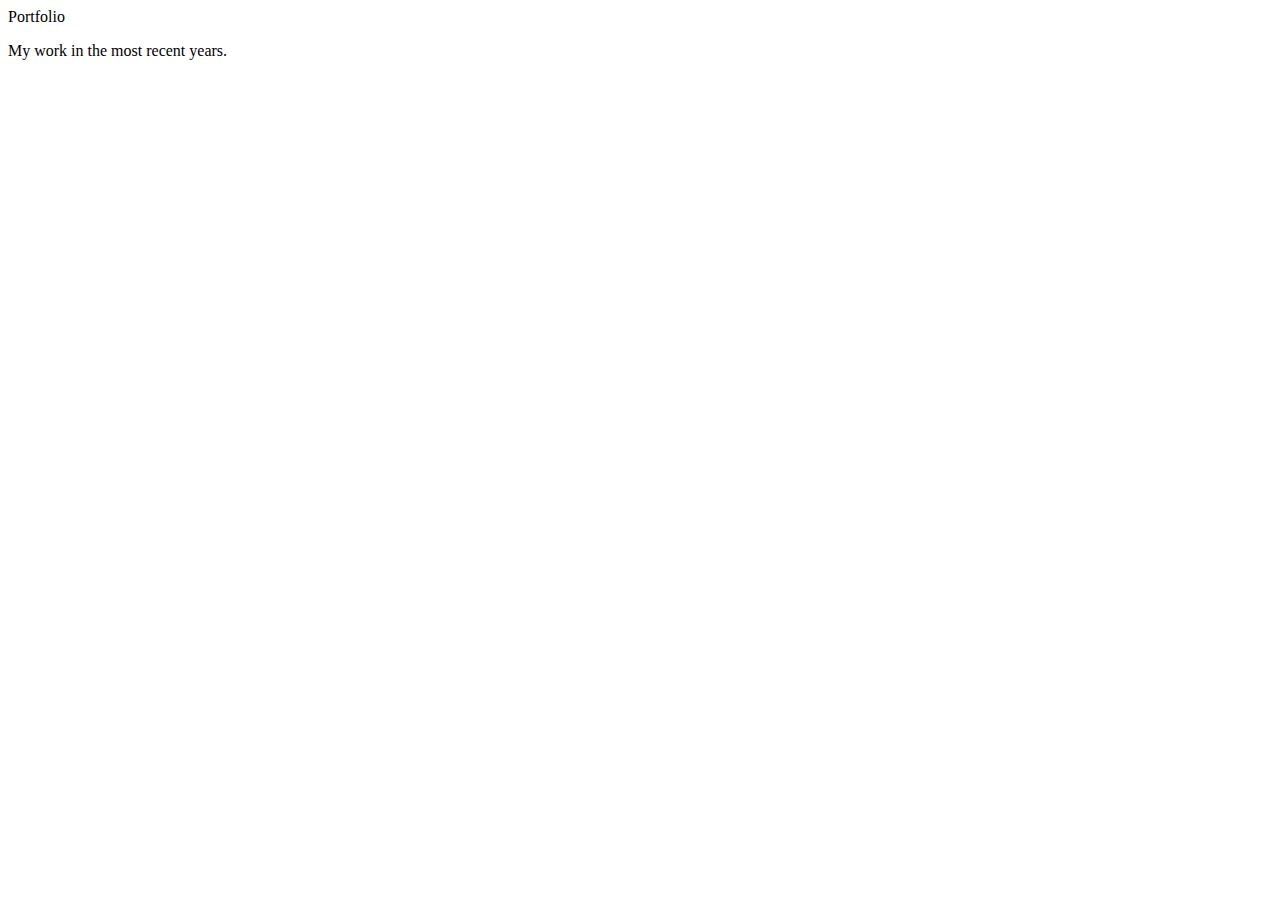
==== portfolio.html @ 16c4c34a "Update on Content" ====
<!DOCTYPE html>
<html lang="en" dir="ltr">
  <head>
    <meta charset="utf-8">
    <title>Portfolio</title>
  </head>

  <body>
    <header>Portfolio</header>
      <p>My work in the most recent years.</p>

      <figure>
        <img src="" alt="">
        <figcaption>
          <h3><!--title--></h3>
          <h4><!--Description--></h4>
          <h4><!--Medium--></h4>
        </figcaption>
      </figure>

      <figure>
        <img src="" alt="">
        <figcaption>
          <h3><!--title--></h3>
          <h4><!--Description--></h4>
          <h4><!--Medium--></h4>
        </figcaption>
      </figure>

      <figure>
        <img src="" alt="">
        <figcaption>
          <h3><!--title--></h3>
          <h4><!--Description--></h4>
          <h4><!--Medium--></h4>
        </figcaption>
      </figure>

      <figure>
        <img src="" alt="">
        <figcaption>
          <h3><!--title--></h3>
          <h4><!--Description--></h4>
          <h4><!--Medium--></h4>
        </figcaption>
      </figure>

      <figure>
        <img src="" alt="">
        <figcaption>
          <h3><!--title--></h3>
          <h4><!--Description--></h4>
          <h4><!--Medium--></h4>
        </figcaption>
      </figure>

      <figure>
        <img src="" alt="">
        <figcaption>
          <h3><!--title--></h3>
          <h4><!--Description--></h4>
          <h4><!--Medium--></h4>
        </figcaption>
      </figure>
  </body>

  <footer>
    <!--whatever you put in a footer-->
  </footer>
</html>
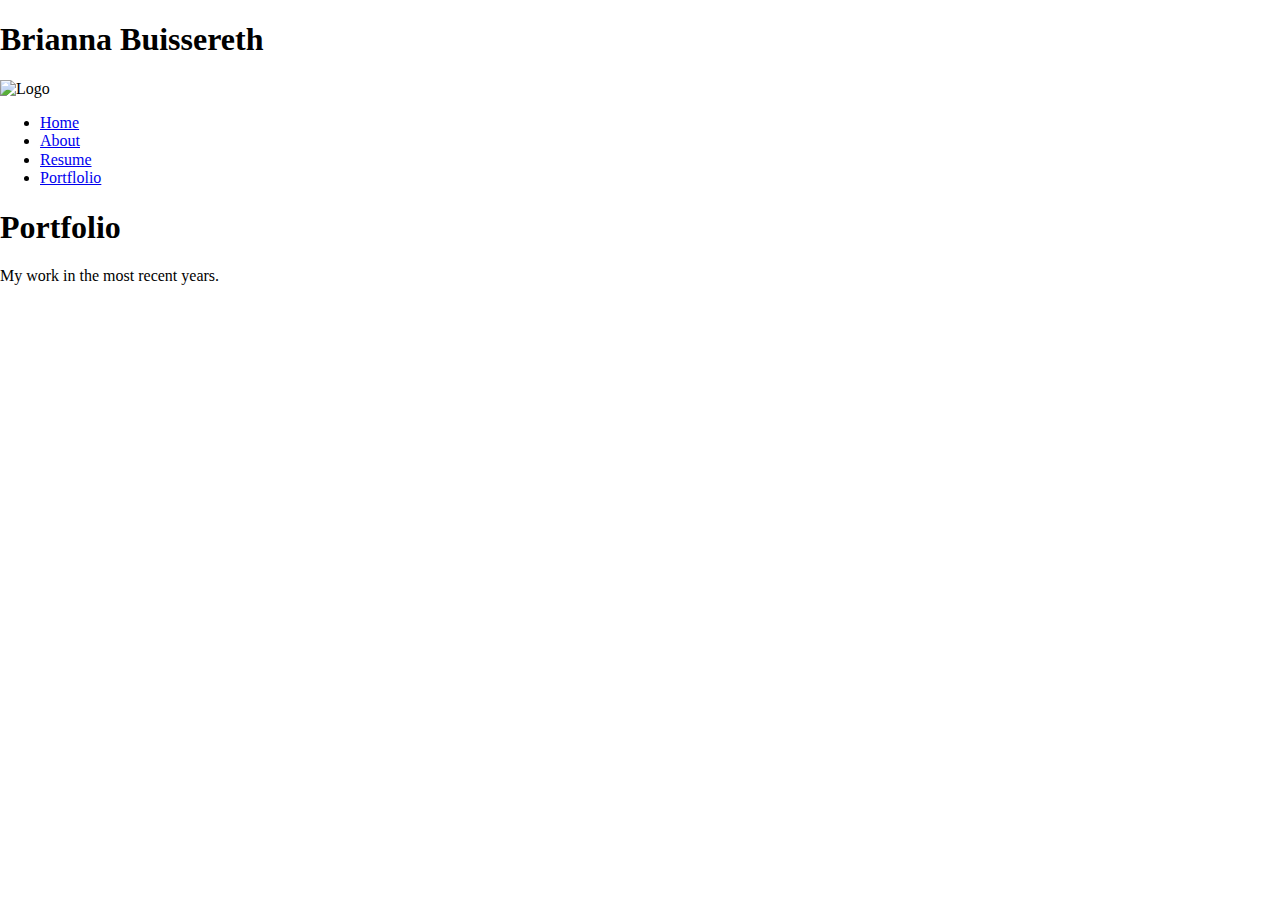
==== commit 3a3208b1: "Update on Content" ====
--- a/portfolio.html
+++ b/portfolio.html
@@ -3,10 +3,32 @@
   <head>
     <meta charset="utf-8">
     <title>Portfolio</title>
+    <link rel="stylesheet" href="/css/normalize.css">
+    <link rel="stylesheet" href="/css/master.css">
   </head>
 
   <body>
-    <header>Portfolio</header>
+    <header>
+      <div class="Header">
+        <div class="My_Name">
+            <h1>Brianna Buissereth</h1>
+        </div>
+      <img src="https://via.placeholder.com/100?text=Logo" alt="Logo">
+      </div>
+    </header>
+
+    <nav>
+    <!--Create Hamburger Icon, however that works-->
+    <ul>
+        <li><a href="index.html">Home</a></li>
+        <li><a href="about.html">About</a></li>
+        <li><a href="Resume.html">Resume<a/></li>
+        <li><a href="portfolio.html">Portflolio</a></li>
+      <!--NESTED LIST ITEM: Digital Portflolio and Analog Portflolio-->
+    </ul>
+  </nav>
+
+    <h1>Portfolio</h1>
       <p>My work in the most recent years.</p>
 
       <figure>
--- a/css/master.css
+++ b/css/master.css
@@ -0,0 +1,3 @@
+html {
+  font-size: 100%
+}
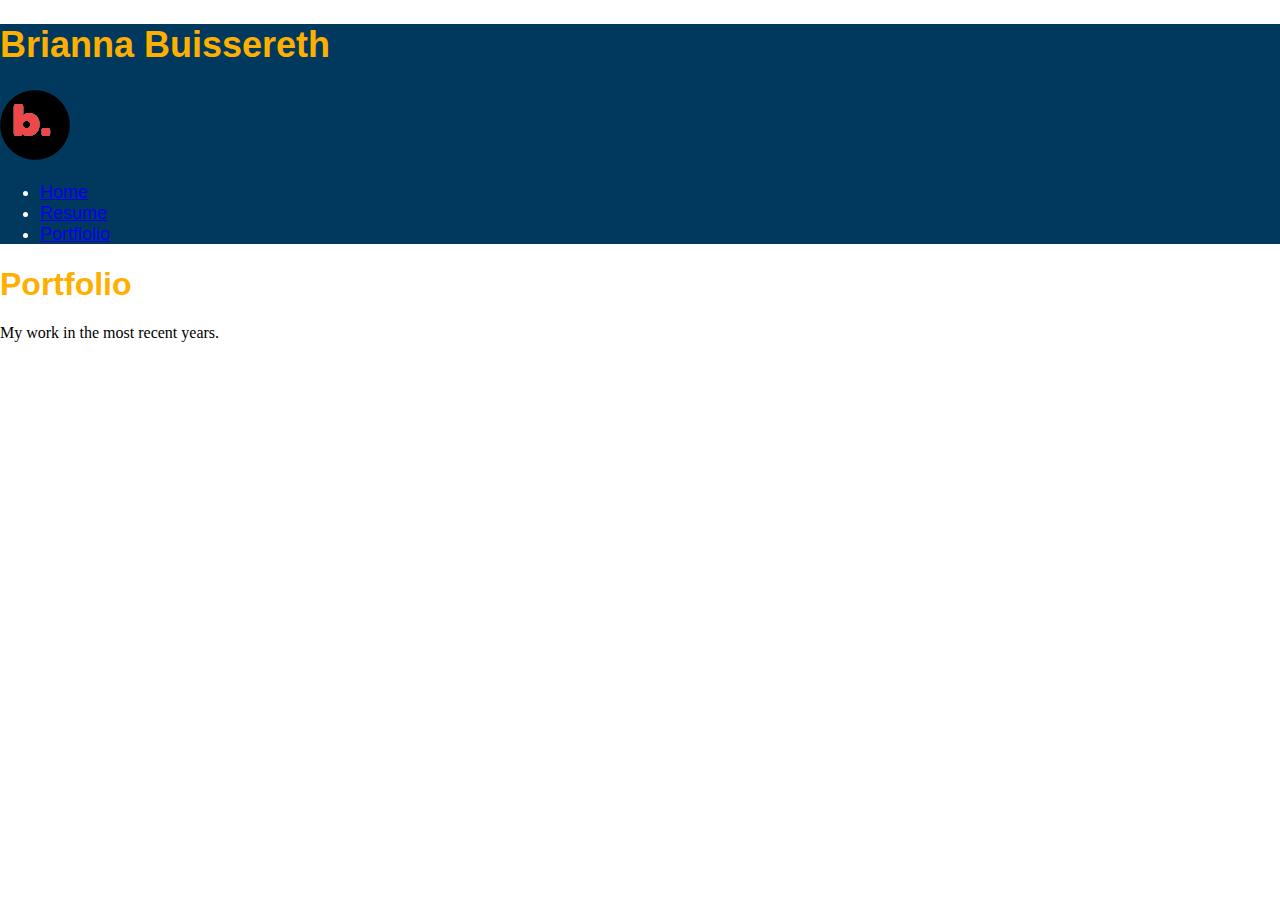
==== commit 01489bb4: "Update to Content (css)" ====
--- a/portfolio.html
+++ b/portfolio.html
@@ -3,30 +3,28 @@
   <head>
     <meta charset="utf-8">
     <title>Portfolio</title>
-    <link rel="stylesheet" href="/css/normalize.css">
-    <link rel="stylesheet" href="/css/master.css">
+    <link rel="stylesheet" href="css/normalize.css">
+    <link rel="stylesheet" href="https://use.typekit.net/cai3xkh.css">
+    <link rel="stylesheet" href="css/master.css">
   </head>
 
   <body>
     <header>
-      <div class="Header">
         <div class="My_Name">
             <h1>Brianna Buissereth</h1>
         </div>
-      <img src="https://via.placeholder.com/100?text=Logo" alt="Logo">
-      </div>
+        <img src="img/Buissereth_logo.png" alt="Logo">
+
+      <nav>
+      <!--Create Hamburger Icon, however that works-->
+      <ul>
+          <li><a href="index.html">Home</a></li>
+          <li><a href="Resume.html">Resume<a/></li>
+          <li><a href="portfolio.html">Portflolio</a></li>
+        <!--NESTED LIST ITEM: Digital Portflolio and Analog Portflolio-->
+      </ul>
+    </nav>
     </header>
-
-    <nav>
-    <!--Create Hamburger Icon, however that works-->
-    <ul>
-        <li><a href="index.html">Home</a></li>
-        <li><a href="about.html">About</a></li>
-        <li><a href="Resume.html">Resume<a/></li>
-        <li><a href="portfolio.html">Portflolio</a></li>
-      <!--NESTED LIST ITEM: Digital Portflolio and Analog Portflolio-->
-    </ul>
-  </nav>
 
     <h1>Portfolio</h1>
       <p>My work in the most recent years.</p>
--- a/css/master.css
+++ b/css/master.css
@@ -1,3 +1,76 @@
 html {
   font-size: 100%
 }
+
+a:visited {
+  color: #fd4445
+}
+
+/* WEBSITE COLORS
+     pink= #fd4445
+     white= OFF WHITE PERHAPS
+     orange= #ffaf00
+     light blue= #0091cf
+     dark blue= #01395e
+*/
+
+/* FONTS
+font-family: 'bebas-neue-by-fontfabric', sans-serif;
+font-weight: 300/400/
+font-style: normal/ bold
+*/
+
+/* HEADER */
+
+header {
+  background-color: #01395e;
+  color: #ffffff;
+  text-align: left;
+  font-size: 1.125em;
+  font-family: 'bebas-neue-by-fontfabric', sans-serif;
+  font-weight: 400;
+  font-style: normal;
+}
+
+nav {
+  text-align: left;
+  font-family: 'bebas-neue-by-fontfabric', sans-serif;
+  font-weight: 300;
+  font-style: normal;
+  color: #ffffff;
+}
+  /* If I wanted to make this in one line- what do i do */
+
+/* MAIN*/
+
+main {
+  font-family: 'bebas-neue-by-fontfabric', sans-serif;
+  font-weight: 400;
+  font-style: normal;
+  font-size: 1.125em;
+  color: #01395e;
+}
+
+h1 {
+  color: #ffaf00;
+  font-family: 'bebas-neue-by-fontfabric', sans-serif;
+  font-weight: 6600;
+  font-style: normal;
+}
+
+h2 {
+  font-weight: 600;
+  color: #fd4445;
+}
+
+h3 {
+  color: #0091cf;
+  font-weight: 400;
+}
+
+
+footer {
+  background-color: #01395e;
+  color: #ffffff;
+  text-indent: inherit;
+}
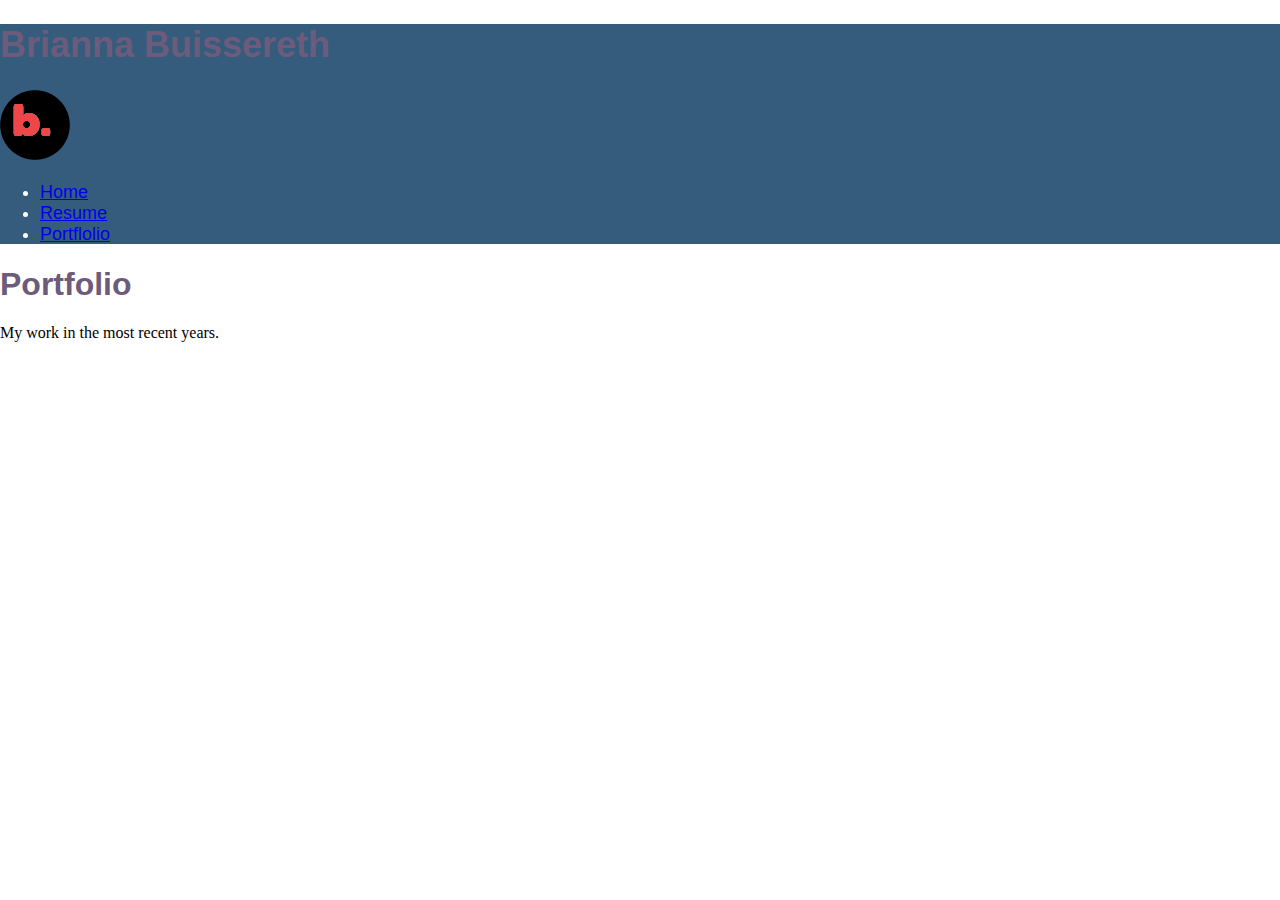
==== commit 7a628fd9: "Error Fix, updated css" ====
--- a/portfolio.html
+++ b/portfolio.html
@@ -2,6 +2,7 @@
 <html lang="en" dir="ltr">
   <head>
     <meta charset="utf-8">
+    <meta name="viewport" content="width-device-width, initial-scale=1.0">
     <title>Portfolio</title>
     <link rel="stylesheet" href="css/normalize.css">
     <link rel="stylesheet" href="https://use.typekit.net/cai3xkh.css">
--- a/css/master.css
+++ b/css/master.css
@@ -1,17 +1,24 @@
 html {
-  font-size: 100%
+  font-size: 100%;
 }
 
 a:visited {
-  color: #fd4445
+  color: #F8B195;
 }
 
+a:hover {
+  color: #F8B195;
+}
+
+a:active {
+  color: #F8B195;
+}
 /* WEBSITE COLORS
-     pink= #fd4445
-     white= OFF WHITE PERHAPS
-     orange= #ffaf00
-     light blue= #0091cf
-     dark blue= #01395e
+     pastel pink= #F8B195
+     light pink= #F67280
+     purple= #C06C84
+     dark purple= #6C5B7B
+     dark blue= #355C7D
 */
 
 /* FONTS
@@ -23,54 +30,53 @@
 /* HEADER */
 
 header {
-  background-color: #01395e;
+  background-color: #355C7D;
   color: #ffffff;
-  text-align: left;
-  font-size: 1.125em;
+  font-size: 1.125rem;
   font-family: 'bebas-neue-by-fontfabric', sans-serif;
   font-weight: 400;
   font-style: normal;
+  text-align: left;
 }
 
 nav {
-  text-align: left;
+  color: #ffffff;
   font-family: 'bebas-neue-by-fontfabric', sans-serif;
   font-weight: 300;
   font-style: normal;
-  color: #ffffff;
+  text-align: left;
 }
   /* If I wanted to make this in one line- what do i do */
 
 /* MAIN*/
 
+h1 {
+  color: #6C5B7B;
+  font-family: 'bebas-neue-by-fontfabric', sans-serif;
+  font-style: normal;
+  font-weight: 6600;
+}
+
+h2 {
+  color: #C06C84;
+  font-weight: 600;
+}
+
+h3 {
+  color: #F67280;
+  font-weight: 400;
+}
+
 main {
+  color: black;
   font-family: 'bebas-neue-by-fontfabric', sans-serif;
   font-weight: 400;
-  font-style: normal;
-  font-size: 1.125em;
-  color: #01395e;
-}
-
-h1 {
-  color: #ffaf00;
-  font-family: 'bebas-neue-by-fontfabric', sans-serif;
-  font-weight: 6600;
+  font-size: 1.125rem;
   font-style: normal;
 }
 
-h2 {
-  font-weight: 600;
-  color: #fd4445;
-}
-
-h3 {
-  color: #0091cf;
-  font-weight: 400;
-}
-
-
 footer {
-  background-color: #01395e;
+  background-color: #355C7D;
   color: #ffffff;
   text-indent: inherit;
 }
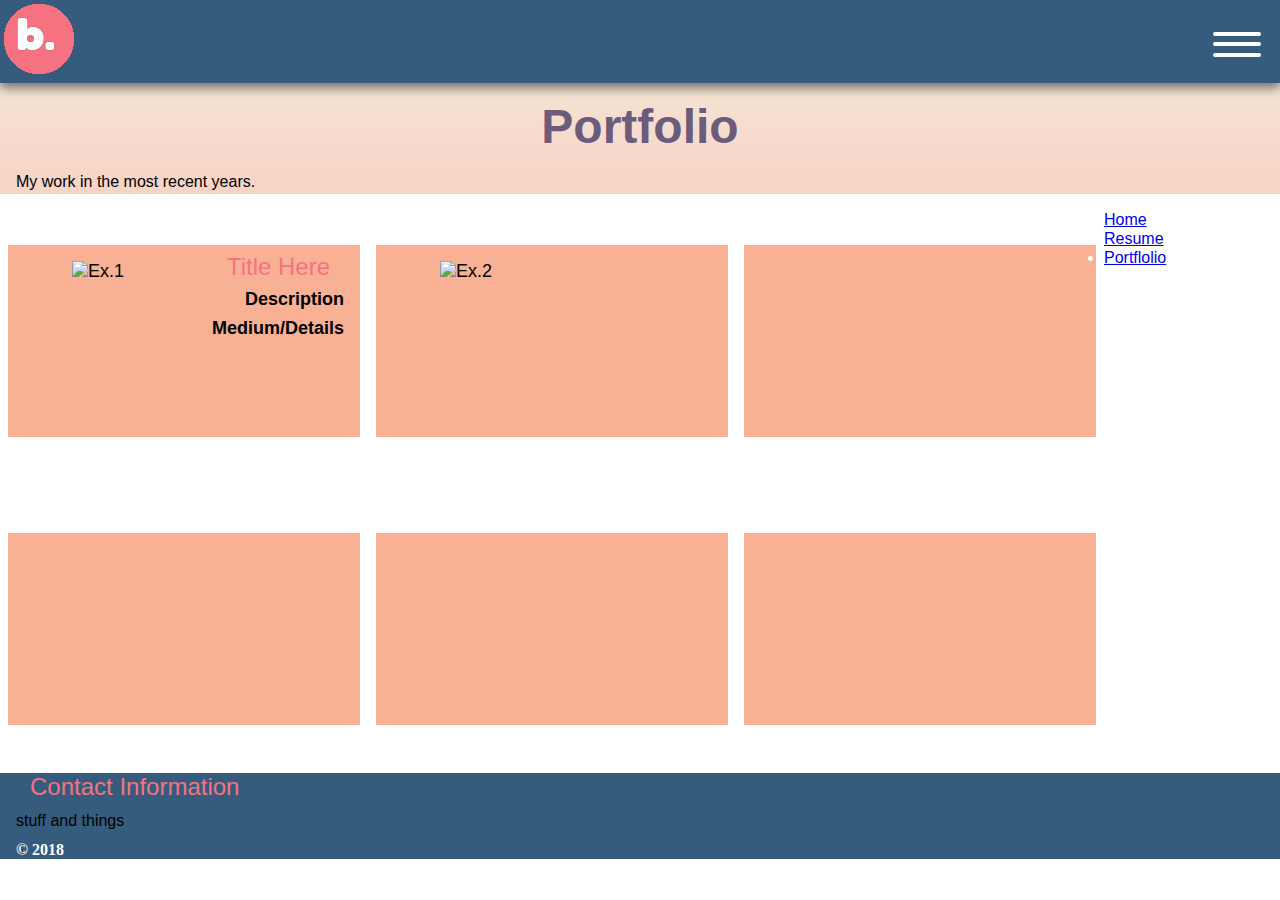
==== commit 02852c5b: "update content" ====
--- a/portfolio.html
+++ b/portfolio.html
@@ -9,28 +9,47 @@
     <link rel="stylesheet" href="css/master.css">
   </head>
 
-  <body>
+  <main>
     <header>
+        <!--
         <div class="My_Name">
             <h1>Brianna Buissereth</h1>
         </div>
-        <img src="img/Buissereth_logo.png" alt="Logo">
+        -->
+      <img id="logo" src="img/Buissereth_logo_v002.png" alt="b.">
 
-      <nav>
-      <!--Create Hamburger Icon, however that works-->
-      <ul>
-          <li><a href="index.html">Home</a></li>
-          <li><a href="Resume.html">Resume<a/></li>
-          <li><a href="portfolio.html">Portflolio</a></li>
-        <!--NESTED LIST ITEM: Digital Portflolio and Analog Portflolio-->
-      </ul>
-    </nav>
+      <a id=icon href="#nav">
+        <span class="bar"></span>
+        <span class="bar"></span>
+        <span class="bar"></span>
+      </a>
+
+      <!--<img id="hamburger_icon" src="https://via.placeholder.com/50x50?text=hamburger_icon" alt="hamburger_icon">
+      -->
     </header>
 
     <h1>Portfolio</h1>
       <p>My work in the most recent years.</p>
 
-      <figure>
+      <figure class="figure">
+        <img class="art" src="https://via.placeholder.com/100x100?text=Figure_ex_1" alt="Ex.1">
+        <figcaption class=figcaption>
+          <h3>Title Here</h3>
+          <h4>Description</h4>
+          <h4>Medium/Details</h4>
+        </figcaption>
+      </figure>
+
+      <figure class="figure">
+        <img class="art" src="https://via.placeholder.com/100x100?text=Figure_ex_2" alt="Ex.2">
+        <figcaption>
+          <h3><!--title--></h3>
+          <h4><!--Description--></h4>
+          <h4><!--Medium--></h4>
+        </figcaption>
+      </figure>
+
+      <figure class="figure">
         <img src="" alt="">
         <figcaption>
           <h3><!--title--></h3>
@@ -39,7 +58,7 @@
         </figcaption>
       </figure>
 
-      <figure>
+      <figure class="figure">
         <img src="" alt="">
         <figcaption>
           <h3><!--title--></h3>
@@ -48,7 +67,7 @@
         </figcaption>
       </figure>
 
-      <figure>
+      <figure class="figure">
         <img src="" alt="">
         <figcaption>
           <h3><!--title--></h3>
@@ -57,7 +76,7 @@
         </figcaption>
       </figure>
 
-      <figure>
+      <figure class="figure">
         <img src="" alt="">
         <figcaption>
           <h3><!--title--></h3>
@@ -65,27 +84,24 @@
           <h4><!--Medium--></h4>
         </figcaption>
       </figure>
+  </main>
 
-      <figure>
-        <img src="" alt="">
-        <figcaption>
-          <h3><!--title--></h3>
-          <h4><!--Description--></h4>
-          <h4><!--Medium--></h4>
-        </figcaption>
-      </figure>
-
-      <figure>
-        <img src="" alt="">
-        <figcaption>
-          <h3><!--title--></h3>
-          <h4><!--Description--></h4>
-          <h4><!--Medium--></h4>
-        </figcaption>
-      </figure>
-  </body>
+  <nav id="nav">
+  <!--Create Hamburger Icon, however that works-->
+  <ul>
+      <li><a href="index.html">Home</a></li>
+      <li><a href="Resume.html">Resume<a/></li>
+      <li><a href="portfolio.html">Portflolio</a></li>
+    <!--NESTED LIST ITEM: Digital Portflolio and Analog Portflolio-->
+  </ul>
+</nav>
 
   <footer>
+    <h3>Contact Information</h3>
+    <p>stuff and things</p>
+
+    <h4>&copy; 2018</h4>
+    <!--more stuff here-->
     <!--whatever you put in a footer-->
   </footer>
 </html>
--- a/css/master.css
+++ b/css/master.css
@@ -1,3 +1,6 @@
+
+/*            DOCUMENT           */
+
 html {
   font-size: 100%;
 }
@@ -6,38 +9,144 @@
   color: #F8B195;
 }
 
-a:hover {
+a:hover
+a.focus {
   color: #F8B195;
 }
 
 a:active {
   color: #F8B195;
-}
-/* WEBSITE COLORS
-     pastel pink= #F8B195
-     light pink= #F67280
-     purple= #C06C84
-     dark purple= #6C5B7B
-     dark blue= #355C7D
+
+* {
+    box-sizing: border-box;
+  }
+}
+
+/*   WEBSITE COLORS
+                 pastel pink= #F8B195
+                 light pink= #F67280
+                 purple= #C06C84
+                 dark purple= #6C5B7B
+                 dark blue= #355C7D
 */
 
 /* FONTS
-font-family: 'bebas-neue-by-fontfabric', sans-serif;
-font-weight: 300/400/
-font-style: normal/ bold
+              font-family: 'bebas-neue-by-fontfabric', sans-serif;
+              font-weight: 300/400/
+              font-style: normal/ bold
+
+        CHOOSE SECONDARY FONT
 */
 
-/* HEADER */
+/* Permalink - GRADIENT
+
+Permalink - use to edit and share this gradient: http://colorzilla.com/gradient-editor/#f4efde+0,f7d3c5+100
+background: #f4efde; /* Old browsers
+background: -moz-linear-gradient(top, #f4efde 0%, #f7d3c5 100%); /* FF3.6-15
+background: -webkit-linear-gradient(top, #f4efde 0%,#f7d3c5 100%); /* Chrome10-25,Safari5.1-6
+background: linear-gradient(to bottom, #f4efde 0%,#f7d3c5 100%); /* W3C, IE10+, FF16+, Chrome26+, Opera12+, Safari7+
+filter: progid:DXImageTransform.Microsoft.gradient( startColorstr='#f4efde', endColorstr='#f7d3c5',GradientType=0 ); /* IE6-9 */
+
+
+/*              HEADER               */
 
 header {
   background-color: #355C7D;
+  box-shadow: 0 .3125rem .625rem #717171;
   color: #ffffff;
   font-size: 1.125rem;
   font-family: 'bebas-neue-by-fontfabric', sans-serif;
   font-weight: 400;
   font-style: normal;
+  position: sticky;
   text-align: left;
-}
+  top: 0;
+  width: 100%;
+  z-index: 30;
+}
+
+#logo {
+  margin: auto;
+  padding: .25rem;
+}
+
+#hamburger_icon {
+  float: right;
+  margin-bottom: .5rem;
+  margin-top: 1rem;
+  padding: .5rem;
+}
+
+/*              MAIN               */
+
+main {
+  background: #f4efde; /* Old browsers */
+  background: -moz-linear-gradient(top, #f4efde 0%, #f7d3c5 100%); /* FF3.6-15 */
+  background: -webkit-linear-gradient(top, #f4efde 0%,#f7d3c5 100%); /* Chrome10-25,Safari5.1-6 */
+  background: linear-gradient(to bottom, #f4efde 0%,#f7d3c5 100%); /* W3C, IE10+, FF16+, Chrome26+, Opera12+, Safari7+ */
+  filter: progid:DXImageTransform.Microsoft.gradient( startColorstr='#f4efde', endColorstr='#f7d3c5',GradientType=0 ); /* IE6-9 */
+  color: black;
+  font-family: 'bebas-neue-by-fontfabric', sans-serif;
+  font-weight: 400;
+  font-size: 1.125rem;
+  font-style: normal;
+}
+
+#portrait {
+  position: relative;
+}
+
+#figcaption_test {
+  margin: .5rem;
+  position: absolute;
+  z-index: 20;
+  top: -3rem;
+}
+
+.image_box {
+  margin-top: 0;
+}
+
+/*         TEXT           */
+
+h1 {
+  color: #6C5B7B;
+  font: bold 3rem 'bebas-neue-by-fontfabric', sans-serif;
+  margin: 1rem auto;
+  text-align: center;
+}
+
+h2 {
+  color: #C06C84;
+  font: 2rem 'bebas-neue-by-fontfabric', sans-serif;
+  font-weight: 600;
+  margin: 1rem 1rem;
+}
+
+h3 {
+  color: #F67280;
+  font: 1.5rem 'bebas-neue-by-fontfabric', sans-serif;
+  font-weight: 400;
+  margin: .5rem 1.875rem;
+  padding-left: .5rem auto;
+}
+
+h4 {
+  margin: .5rem 1rem;
+}
+
+p {
+  color: black;
+  font: 1rem/1.5rem arial, sans-serif;
+  margin: .2rem 1rem;
+  padding: auto 1rem;
+}
+
+li {
+  font: 1rem/1.2rem arial, sans-serif;
+}
+
+/*         NAV             */
 
 nav {
   color: #ffffff;
@@ -46,37 +155,93 @@
   font-style: normal;
   text-align: left;
 }
-  /* If I wanted to make this in one line- what do i do */
-
-/* MAIN*/
-
-h1 {
-  color: #6C5B7B;
-  font-family: 'bebas-neue-by-fontfabric', sans-serif;
-  font-style: normal;
-  font-weight: 6600;
-}
-
-h2 {
-  color: #C06C84;
-  font-weight: 600;
-}
-
-h3 {
-  color: #F67280;
-  font-weight: 400;
-}
-
-main {
-  color: black;
-  font-family: 'bebas-neue-by-fontfabric', sans-serif;
-  font-weight: 400;
-  font-size: 1.125rem;
-  font-style: normal;
+
+#index_button,
+#resume_button,
+#portfolio_button {
+  background-color: #C06C84;
+  border-radius: 2rem;
+  box-shadow: 0 .5rem 1rem 0 rgba(0, 0, 0, 0.2);
+  float:left;
+
+  font: 1rem/1.2rem arial, sans-serif;
+  font-size: 1.2rem;
+  margin: .125rem 2.5rem;
+  padding: 1rem 1.3rem;
+  text-align: center;
+  text-decoration: none;
+}
+
+nav ul {
+  padding: 0;
+}
+
+a#icon {
+    border-radius: .125rem;
+    display: block;
+    position: absolute;
+    top: 2rem;
+    right: 1.2rem;
+}
+
+span.bar {
+  background-color: #fff;
+  border-radius: .125rem;
+  clear: both;
+  display: block;
+  height: .25rem;
+  margin-bottom: .4rem;
+  width: 3rem;
+}
+
+#button {
+  background-color: #C06C84;
+  border-radius: 2rem;
+  box-shadow: 0 .5rem 1rem 0 rgba(0, 0, 0, 0.2);
+  font: 1rem/1.2rem arial, sans-serif;
+  font-size: 1.2rem;
+  margin: .125rem 2.5rem;
+  padding: 1rem 1.3rem;
+  text-align: center;
+  text-decoration: none;
+  display: inline-block;
+}
+
+/*how to fix the padding of the text so that the WHOLE BUTTON works
+how to change the font to SECONDARY FONT no underline*/
+
+
+/*          IMAGES    ???         */
+
+figure.figure {
+  background-color: #F8B195;
+  float: left;
+  height: 12rem;
+  margin: 3rem .5rem;
+  padding-left: 2rem;
+  width: 20rem;
+}
+
+.figcaption {
+  float: right;
+  text-align: right;
+}
+
+#placeholder_img,
+#placeholder_img_02 {
+  margin: 1.5rem auto;
+  padding: 1rem;
+}
+
+.art {
+  margin: 1rem 2rem;
+  paddinhg: .5rem .5rem;
 }
 
 footer {
   background-color: #355C7D;
+  clear: both;
   color: #ffffff;
+  position: relative;
   text-indent: inherit;
 }
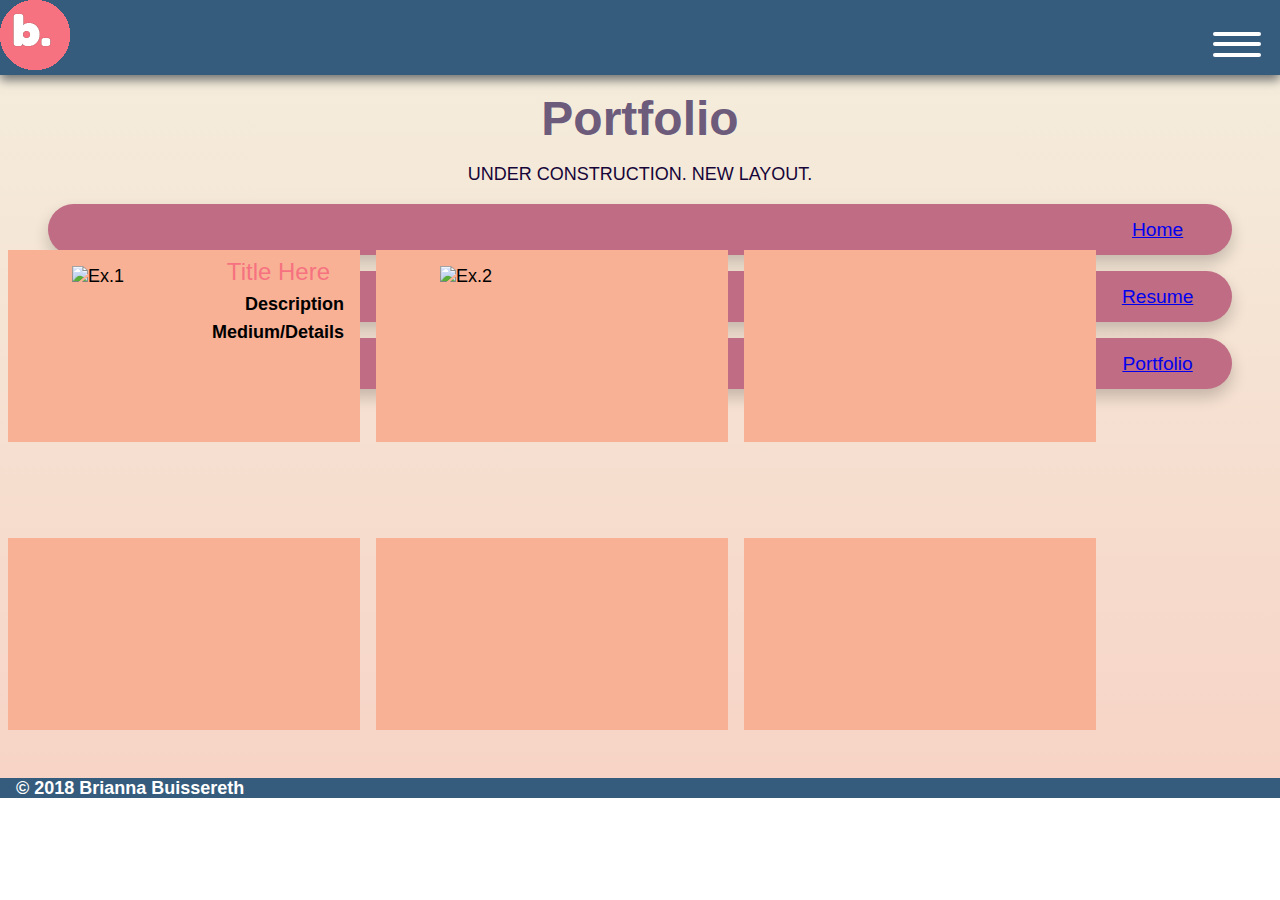
==== commit ebd1a14a: "Update to content" ====
--- a/portfolio.html
+++ b/portfolio.html
@@ -7,6 +7,23 @@
     <link rel="stylesheet" href="css/normalize.css">
     <link rel="stylesheet" href="https://use.typekit.net/cai3xkh.css">
     <link rel="stylesheet" href="css/master.css">
+    <link rel="apple-touch-icon" sizes="57x57" href="/apple-icon-57x57.png">
+    <link rel="apple-touch-icon" sizes="60x60" href="apple-icon-60x60.png">
+    <link rel="apple-touch-icon" sizes="72x72" href="apple-icon-72x72.png">
+    <link rel="apple-touch-icon" sizes="76x76" href="apple-icon-76x76.png">
+    <link rel="apple-touch-icon" sizes="114x114" href="apple-icon-114x114.png">
+    <link rel="apple-touch-icon" sizes="120x120" href="apple-icon-120x120.png">
+    <link rel="apple-touch-icon" sizes="144x144" href="apple-icon-144x144.png">
+    <link rel="apple-touch-icon" sizes="152x152" href="apple-icon-152x152.png">
+    <link rel="apple-touch-icon" sizes="180x180" href="apple-icon-180x180.png">
+    <link rel="icon" type="image/png" sizes="192x192"  href="android-icon-192x192.png">
+    <link rel="icon" type="image/png" sizes="32x32" href="favicon-32x32.png">
+    <link rel="icon" type="image/png" sizes="96x96" href="favicon-96x96.png">
+    <link rel="icon" type="image/png" sizes="16x16" href="favicon-16x16.png">
+    <link rel="manifest" href="manifest.json">
+    <meta name="msapplication-TileColor" content="#ffffff">
+    <meta name="msapplication-TileImage" content="ms-icon-144x144.png">
+    <meta name="theme-color" content="#ffffff">
   </head>
 
   <main>
@@ -29,7 +46,7 @@
     </header>
 
     <h1>Portfolio</h1>
-      <p>My work in the most recent years.</p>
+      <p class="centered">UNDER CONSTRUCTION. NEW LAYOUT.</p>
 
       <figure class="figure">
         <img class="art" src="https://via.placeholder.com/100x100?text=Figure_ex_1" alt="Ex.1">
@@ -84,24 +101,29 @@
           <h4><!--Medium--></h4>
         </figcaption>
       </figure>
+
+      <nav id="nav">
+
+      <ul>
+          <a href="index.html">
+            <li id="index_button">Home</li>
+          </a>
+    <!--           <li id="index_button"><a href="index.html">Home</a></li>-->
+
+          <a href="Resume.html">
+            <li id="resume_button">Resume</li>
+          </a>
+
+          <a href="portfolio.html">
+            <li id="portfolio_button">Portfolio</li>
+          </a>
+      </ul>
+    </nav>
+
+    <footer>
+      <h4>&copy; 2018 Brianna Buissereth</h4>
+      <!--more stuff here-->
+    </footer>
+
   </main>
-
-  <nav id="nav">
-  <!--Create Hamburger Icon, however that works-->
-  <ul>
-      <li><a href="index.html">Home</a></li>
-      <li><a href="Resume.html">Resume<a/></li>
-      <li><a href="portfolio.html">Portflolio</a></li>
-    <!--NESTED LIST ITEM: Digital Portflolio and Analog Portflolio-->
-  </ul>
-</nav>
-
-  <footer>
-    <h3>Contact Information</h3>
-    <p>stuff and things</p>
-
-    <h4>&copy; 2018</h4>
-    <!--more stuff here-->
-    <!--whatever you put in a footer-->
-  </footer>
 </html>
--- a/css/master.css
+++ b/css/master.css
@@ -3,13 +3,14 @@
 
 html {
   font-size: 100%;
+  scroll-behavior: smooth;
 }
 
 a:visited {
   color: #F8B195;
 }
 
-a:hover
+a:hover,
 a.focus {
   color: #F8B195;
 }
@@ -36,6 +37,8 @@
               font-style: normal/ bold
 
         CHOOSE SECONDARY FONT
+
+        font-family: 'Roboto Condensed', sans-serif;
 */
 
 /* Permalink - GRADIENT
@@ -66,8 +69,10 @@
 }
 
 #logo {
-  margin: auto;
-  padding: .25rem;
+  height: 70px;
+  /*margin: 4.38rem;
+  padding: .25rem;*/
+  width: 70px;
 }
 
 #hamburger_icon {
@@ -92,8 +97,15 @@
   font-style: normal;
 }
 
+.About {
+  margin-bottom: 3rem;
+  text-align: center;
+}
+
 #portrait {
+  display: block;
   position: relative;
+  margin: 2rem auto;
 }
 
 #figcaption_test {
@@ -136,10 +148,19 @@
 }
 
 p {
-  color: black;
-  font: 1rem/1.5rem arial, sans-serif;
-  margin: .2rem 1rem;
+  color: #160538;
+  font-family: 'Roboto Condensed', sans-serif;
+  line-height: 1.5rem;
+  margin: 1rem 2rem;
   padding: auto 1rem;
+}
+
+.paragraph_text {
+  text-indent: 3rem;
+}
+
+.centered {
+  text-align: center;
 }
 
 li {
@@ -162,11 +183,10 @@
   background-color: #C06C84;
   border-radius: 2rem;
   box-shadow: 0 .5rem 1rem 0 rgba(0, 0, 0, 0.2);
-  float:left;
-
+  display: block;
   font: 1rem/1.2rem arial, sans-serif;
   font-size: 1.2rem;
-  margin: .125rem 2.5rem;
+  margin: 1rem 3rem;
   padding: 1rem 1.3rem;
   text-align: center;
   text-decoration: none;
@@ -229,8 +249,10 @@
 
 #placeholder_img,
 #placeholder_img_02 {
+  display: block;
   margin: 1.5rem auto;
   padding: 1rem;
+  width: auto;
 }
 
 .art {
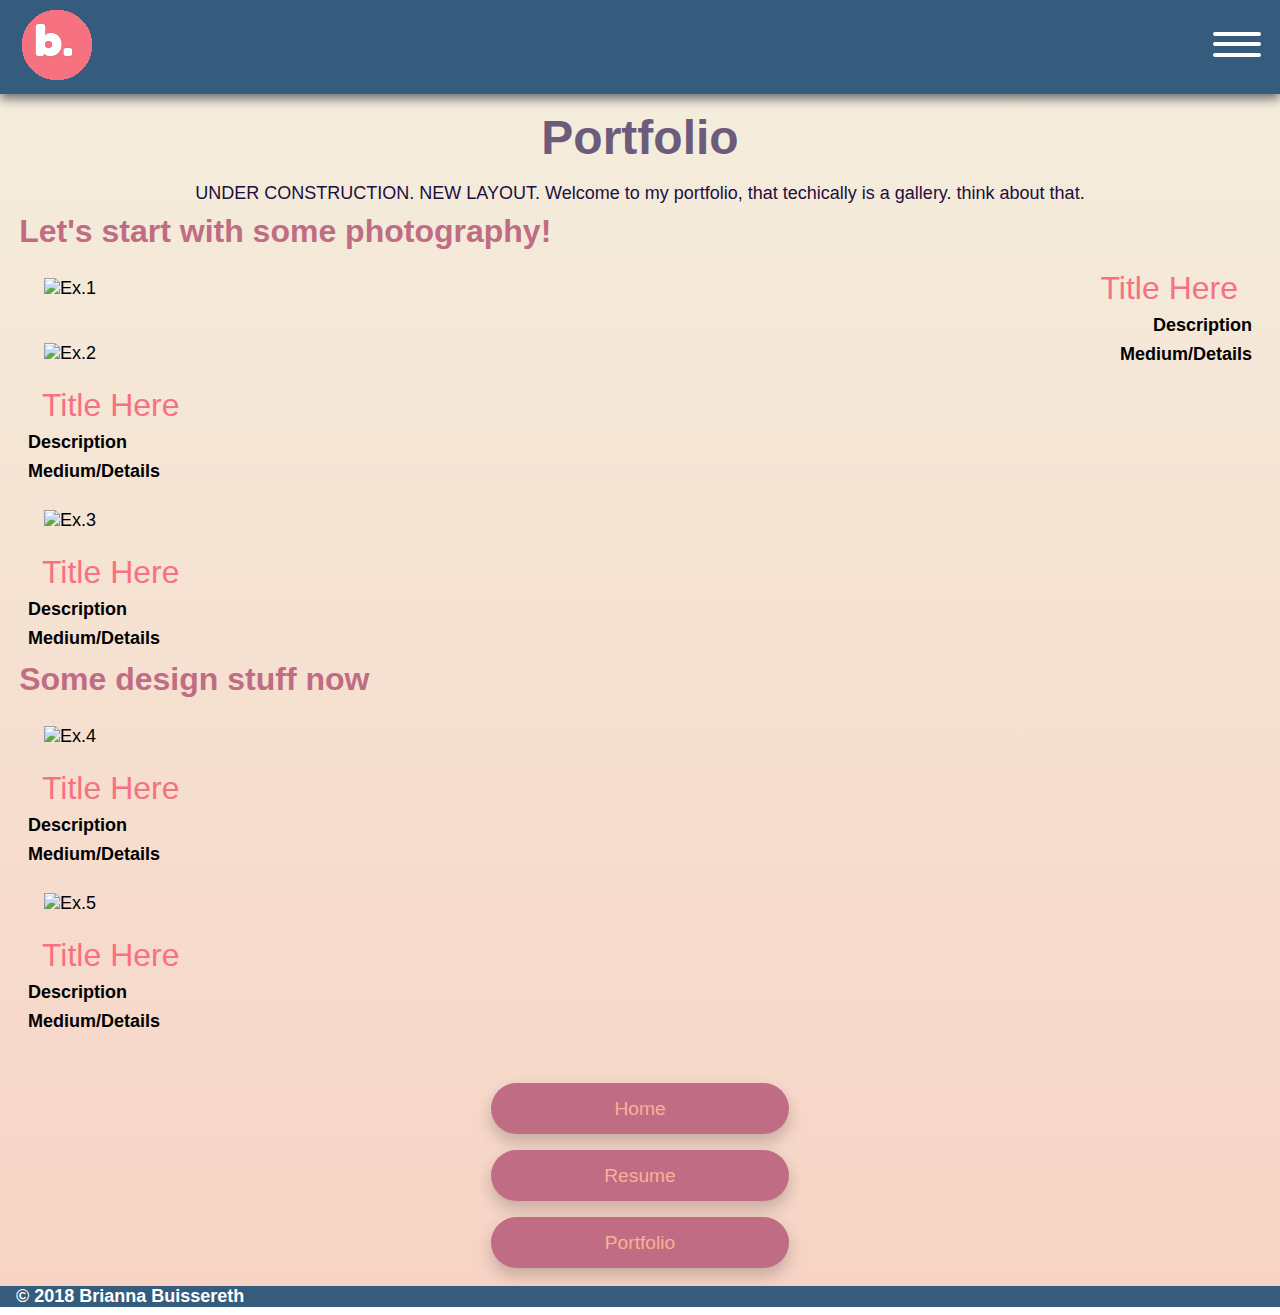
==== commit 78c6ad81: "Update to Content" ====
--- a/portfolio.html
+++ b/portfolio.html
@@ -45,11 +45,13 @@
       -->
     </header>
 
-    <h1>Portfolio</h1>
-      <p class="centered">UNDER CONSTRUCTION. NEW LAYOUT.</p>
+      <h1>Portfolio</h1>
+      <p class="centered">UNDER CONSTRUCTION. NEW LAYOUT. Welcome to my portfolio, that techically is a gallery. think about that.</p>
+
+      <h2>Let's start with some photography!</h2>
 
       <figure class="figure">
-        <img class="art" src="https://via.placeholder.com/100x100?text=Figure_ex_1" alt="Ex.1">
+        <img class="art" src="https://via.placeholder.com/300x400?text=Figure_ex_1" alt="Ex.1">
         <figcaption class=figcaption>
           <h3>Title Here</h3>
           <h4>Description</h4>
@@ -58,11 +60,40 @@
       </figure>
 
       <figure class="figure">
-        <img class="art" src="https://via.placeholder.com/100x100?text=Figure_ex_2" alt="Ex.2">
+        <img class="art" src="https://via.placeholder.com/300x400?text=Figure_ex_2" alt="Ex.2">
         <figcaption>
-          <h3><!--title--></h3>
-          <h4><!--Description--></h4>
-          <h4><!--Medium--></h4>
+          <h3>Title Here</h3>
+          <h4>Description</h4>
+          <h4>Medium/Details</h4>
+        </figcaption>
+      </figure>
+
+      <figure class="figure">
+      <img class="art" src="https://via.placeholder.com/300x400?text=Figure_ex_3" alt="Ex.3">
+        <figcaption>
+          <h3>Title Here</h3>
+          <h4>Description</h4>
+          <h4>Medium/Details</h4>
+        </figcaption>
+      </figure>
+
+      <h2>Some design stuff now</h2>
+
+      <figure class="figure">
+      <img class="art" src="https://via.placeholder.com/300x400?text=Figure_ex_4" alt="Ex.4">
+        <figcaption>
+          <h3>Title Here</h3>
+          <h4>Description</h4>
+          <h4>Medium/Details</h4>
+        </figcaption>
+      </figure>
+
+      <figure class="figure">
+      <img class="art" src="https://via.placeholder.com/300x400?text=Figure_ex_5" alt="Ex.5">
+        <figcaption>
+          <h3>Title Here</h3>
+          <h4>Description</h4>
+          <h4>Medium/Details</h4>
         </figcaption>
       </figure>
 
@@ -75,40 +106,12 @@
         </figcaption>
       </figure>
 
-      <figure class="figure">
-        <img src="" alt="">
-        <figcaption>
-          <h3><!--title--></h3>
-          <h4><!--Description--></h4>
-          <h4><!--Medium--></h4>
-        </figcaption>
-      </figure>
+      <!--<nav id="nav">
 
-      <figure class="figure">
-        <img src="" alt="">
-        <figcaption>
-          <h3><!--title--></h3>
-          <h4><!--Description--></h4>
-          <h4><!--Medium--></h4>
-        </figcaption>
-      </figure>
-
-      <figure class="figure">
-        <img src="" alt="">
-        <figcaption>
-          <h3><!--title--></h3>
-          <h4><!--Description--></h4>
-          <h4><!--Medium--></h4>
-        </figcaption>
-      </figure>
-
-      <nav id="nav">
-
-      <ul>
+        <ul>
           <a href="index.html">
             <li id="index_button">Home</li>
           </a>
-    <!--           <li id="index_button"><a href="index.html">Home</a></li>-->
 
           <a href="Resume.html">
             <li id="resume_button">Resume</li>
@@ -117,6 +120,15 @@
           <a href="portfolio.html">
             <li id="portfolio_button">Portfolio</li>
           </a>
+      </ul>
+    </nav>-->
+
+    <nav id="nav">
+
+      <ul>
+        <li><a id="index_button" href="index.html">Home</a></li>
+        <li><a id="resume_button" href="resume.html">Resume</a></li>
+        <li><a id="portfolio_button" href="portfolio.html">Portfolio</a></li>
       </ul>
     </nav>
 
--- a/css/master.css
+++ b/css/master.css
@@ -1,22 +1,26 @@
 
-/*            DOCUMENT           */
+/*            DOCUMENT/HTML           */
 
 html {
   font-size: 100%;
   scroll-behavior: smooth;
 }
 
-a:visited {
+a:visited, a:link {
   color: #F8B195;
 }
 
 a:hover,
 a.focus {
-  color: #F8B195;
+  color: #F67280;
 }
 
 a:active {
   color: #F8B195;
+
+a{
+  text-decoration: none;
+}
 
 * {
     box-sizing: border-box;
@@ -57,10 +61,6 @@
   background-color: #355C7D;
   box-shadow: 0 .3125rem .625rem #717171;
   color: #ffffff;
-  font-size: 1.125rem;
-  font-family: 'bebas-neue-by-fontfabric', sans-serif;
-  font-weight: 400;
-  font-style: normal;
   position: sticky;
   text-align: left;
   top: 0;
@@ -70,19 +70,19 @@
 
 #logo {
   height: 70px;
-  /*margin: 4.38rem;
-  padding: .25rem;*/
+  margin: .1rem 1.125rem;
+  padding: .5rem .25rem;
   width: 70px;
+
 }
 
 #hamburger_icon {
   float: right;
-  margin-bottom: .5rem;
-  margin-top: 1rem;
+  margin: 1rem 1.125rem;
   padding: .5rem;
 }
 
-/*              MAIN               */
+/*              MAIN/BODY              */
 
 main {
   background: #f4efde; /* Old browsers */
@@ -97,26 +97,44 @@
   font-style: normal;
 }
 
-.About {
-  margin-bottom: 3rem;
-  text-align: center;
-}
+/*              INDEX SPECS              */
 
 #portrait {
   display: block;
   position: relative;
-  margin: 2rem auto;
-}
-
-#figcaption_test {
+  margin: .5rem auto;
+}
+
+.about_caption {
+  margin-bottom: 3rem;
+  text-align: center;
+}
+
+/*#figcaption_test {
   margin: .5rem;
   position: absolute;
   z-index: 20;
   top: -3rem;
-}
-
-.image_box {
-  margin-top: 0;
+}*/
+
+/*         RESUME SPECS          */
+
+.resume_info h3 {
+  color: #F67280;
+  font: 1.5rem 'bebas-neue-by-fontfabric', sans-serif;
+  font-weight: 400;
+  margin: .5rem 2rem;
+}
+
+.resume_info h2 {
+  margin-top: 1.5rem;
+}
+
+.email {
+  line-height: 2rem;
+  margin: .5rem 3rem;
+  color: #1e0e40;
+  font-family: 'Roboto Condensed', sans-serif;
 }
 
 /*         TEXT           */
@@ -132,39 +150,57 @@
   color: #C06C84;
   font: 2rem 'bebas-neue-by-fontfabric', sans-serif;
   font-weight: 600;
-  margin: 1rem 1rem;
+  margin: .5rem 1.2rem;
 }
 
 h3 {
   color: #F67280;
-  font: 1.5rem 'bebas-neue-by-fontfabric', sans-serif;
+  font: 2rem 'bebas-neue-by-fontfabric', sans-serif;
   font-weight: 400;
   margin: .5rem 1.875rem;
-  padding-left: .5rem auto;
 }
 
 h4 {
   margin: .5rem 1rem;
 }
 
-p {
-  color: #160538;
+p.paragraph_text {
+  color: #1e0e40;
   font-family: 'Roboto Condensed', sans-serif;
   line-height: 1.5rem;
-  margin: 1rem 2rem;
-  padding: auto 1rem;
-}
-
-.paragraph_text {
+  margin: .75rem 1.25rem;
+}
+
+p {
+  color: #1e0e40;
+  font-family: 'Roboto Condensed', sans-serif;
+  line-height: 1.5rem;
+  margin: .5rem 2rem;
+}
+
+/*.paragraph_text {
   text-indent: 3rem;
-}
+}*/
 
 .centered {
   text-align: center;
 }
 
 li {
-  font: 1rem/1.2rem arial, sans-serif;
+  color: #1e0e40;
+  font-family: 'Roboto Condensed', sans-serif;
+  line-height: 1.2rem;
+  list-style: none;
+  margin: .5rem 2rem;
+}
+
+ul.bulleted_list li::before {
+  content: "\2022";
+  color: #6C5B7B;
+  font-weight: 900;
+  display: inline-block;
+  width: 1rem;
+  margin-left: -1rem;
 }
 
 /*         NAV             */
@@ -186,10 +222,11 @@
   display: block;
   font: 1rem/1.2rem arial, sans-serif;
   font-size: 1.2rem;
-  margin: 1rem 3rem;
+  margin: 1rem auto;
   padding: 1rem 1.3rem;
   text-align: center;
   text-decoration: none;
+  width: 16rem;
 }
 
 nav ul {
@@ -233,13 +270,18 @@
 
 /*          IMAGES    ???         */
 
-figure.figure {
+/*figure.figure {
   background-color: #F8B195;
   float: left;
   height: 12rem;
   margin: 3rem .5rem;
   padding-left: 2rem;
   width: 20rem;
+}*/
+
+figure.figure {
+  border-radius: 1rem;
+  margin: .75rem .75rem;
 }
 
 .figcaption {
@@ -264,6 +306,7 @@
   background-color: #355C7D;
   clear: both;
   color: #ffffff;
+  margin: auto;
   position: relative;
   text-indent: inherit;
 }
